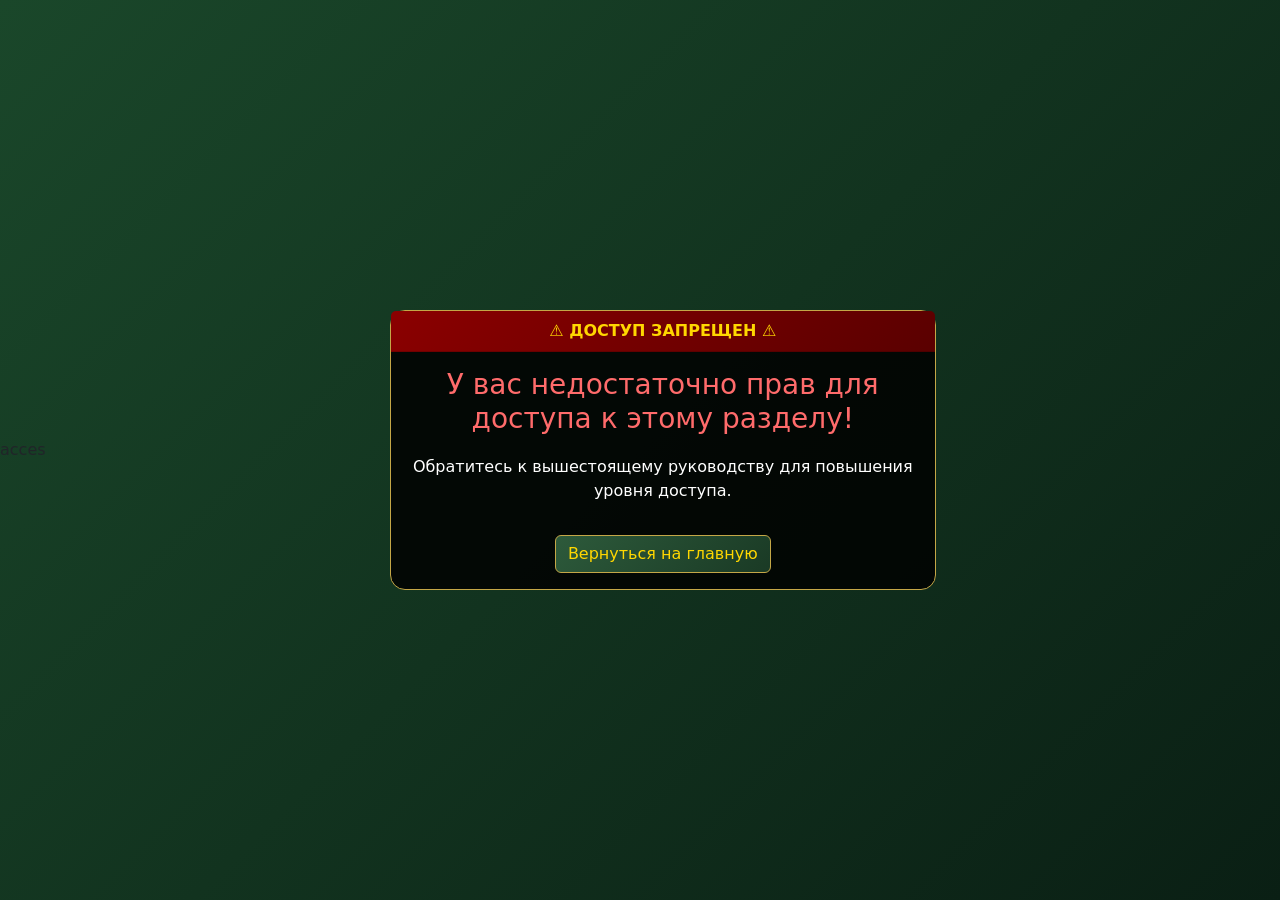
==== templates/access_denied.html @ 831d5abe "1" ====
acces<!DOCTYPE html>
<html lang="en">
<head>
    <meta charset="UTF-8">
    <meta name="viewport" content="width=device-width, initial-scale=1.0">
    <title>Доступ запрещен - УФСБ</title>
    <link href="https://cdn.jsdelivr.net/npm/bootstrap@5.3.2/dist/css/bootstrap.min.css" rel="stylesheet">
    <style>
        body {
            background: linear-gradient(135deg, #1a472a 0%, #0a1f14 100%);
            min-height: 100vh;
            display: flex;
            align-items: center;
            justify-content: center;
        }
        .card {
            background: rgba(0, 0, 0, 0.85);
            border: 1px solid #c4a747;
            border-radius: 15px;
            text-align: center;
        }
        .card-header {
            background: linear-gradient(135deg, #8b0000 0%, #5a0000 100%);
            color: #ffd700;
            font-weight: bold;
        }
        .btn-fsb {
            background: linear-gradient(135deg, #2d5a3b 0%, #1a3a25 100%);
            color: #ffd700;
            border: 1px solid #c4a747;
        }
    </style>
</head>
<body>
    <div class="container">
        <div class="row justify-content-center">
            <div class="col-md-6">
                <div class="card">
                    <div class="card-header">
                        ⚠️ ДОСТУП ЗАПРЕЩЕН ⚠️
                    </div>
                    <div class="card-body">
                        <h3 style="color: #ff6b6b;">У вас недостаточно прав для доступа к этому разделу!</h3>
                        <p style="color: white; margin-top: 20px;">Обратитесь к вышестоящему руководству для повышения уровня доступа.</p>
                        <a href="{{ url_for('index') }}" class="btn btn-fsb mt-3">Вернуться на главную</a>
                    </div>
                </div>
            </div>
        </div>
    </div>
</body>
</html>
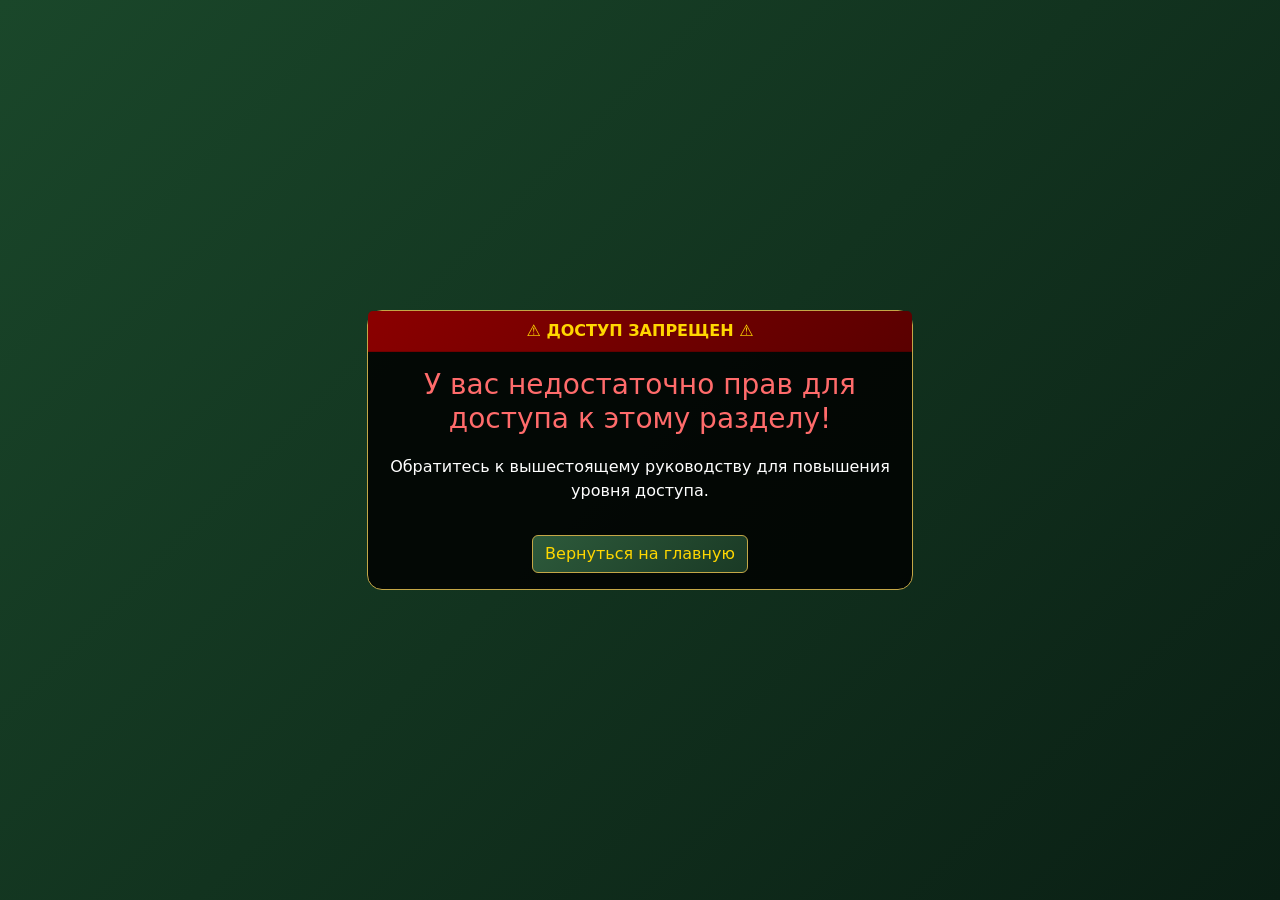
==== commit 0d0c6451: "acces + baza_graz + login + reg" ====
--- a/templates/access_denied.html
+++ b/templates/access_denied.html
@@ -1,4 +1,4 @@
-acces<!DOCTYPE html>
+<!DOCTYPE html>
 <html lang="en">
 <head>
     <meta charset="UTF-8">
